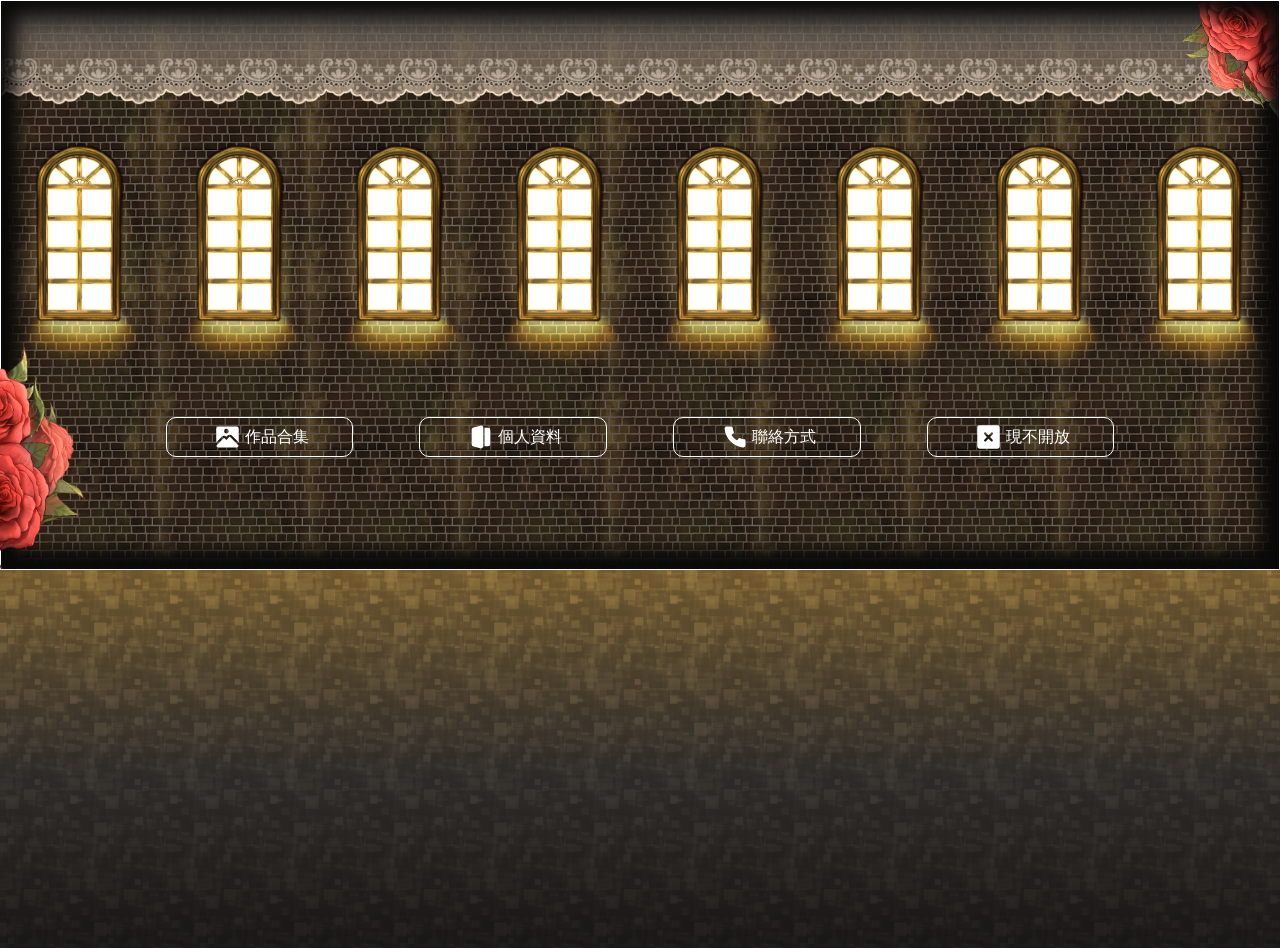
==== index.html @ f8ab7130 "123" ====
<!DOCTYPE html>
<html lang="en">
<head>
    <meta charset="UTF-8">
    <meta name="viewport" content="width=device-width, initial-scale=1.0">
    <title>LaMancha Land</title>
    <!--放置連結檔案用區域-->
    <link rel="stylesheet" href="css\style.css"><!--css-->
    <link href="https://cdn.jsdelivr.net/npm/bootstrap@5.3.2/dist/css/bootstrap.min.css" rel="stylesheet" integrity="sha384-T3c6CoIi6uLrA9TneNEoa7RxnatzjcDSCmG1MXxSR1GAsXEV/Dwwykc2MPK8M2HN" crossorigin="anonymous"><!--bootstrap-->
</head>

<body><!--測試-->
    <div class="container-box">
        <div class="nav-after1" style="color: #fff;">
            <!-- 0 -->
        </div>
        <div class="nav-div"style="color: #fff;">
            <!-- 123 -->
        </div>
        <div class="nav-flex"style="color: #fff;">
            <!-- 123456789\45151515115 -->
        </div>
        <div class=matou>

        </div>
        <div class="main-content">
            <span class="left-flower" > </span>
            <div class="nav-list">
                <button class="button-center">
                    <img src="img\image-svgrepo-com.svg" alt="">
                    <span class="image-word">作品合集</span>
                </button>
                <button class="button-center">
                    <img src="img\sign-out-alt-3-svgrepo-com.svg" alt="">
                    <span class="image-word">個人資料</span>
                </button>
                <button class="button-center">
                    <img src="img\phone-svgrepo-com.svg" alt="">
                    <span class="image-word">聯絡方式</span>
                </button>
                <button class="button-center">
                    <img src="img\full-cross-circle-svgrepo-com.svg" alt="">
                    <span class="image-word">現不開放</span>
                </button>
                <!--圖與字需要中線對齊，且圖案大小符合字的大小-->
            </div>

        </div>
        <div class=nav-floor>
            <!-- 123 -->
        </div>
    </div>


   
    
</body>
</html>
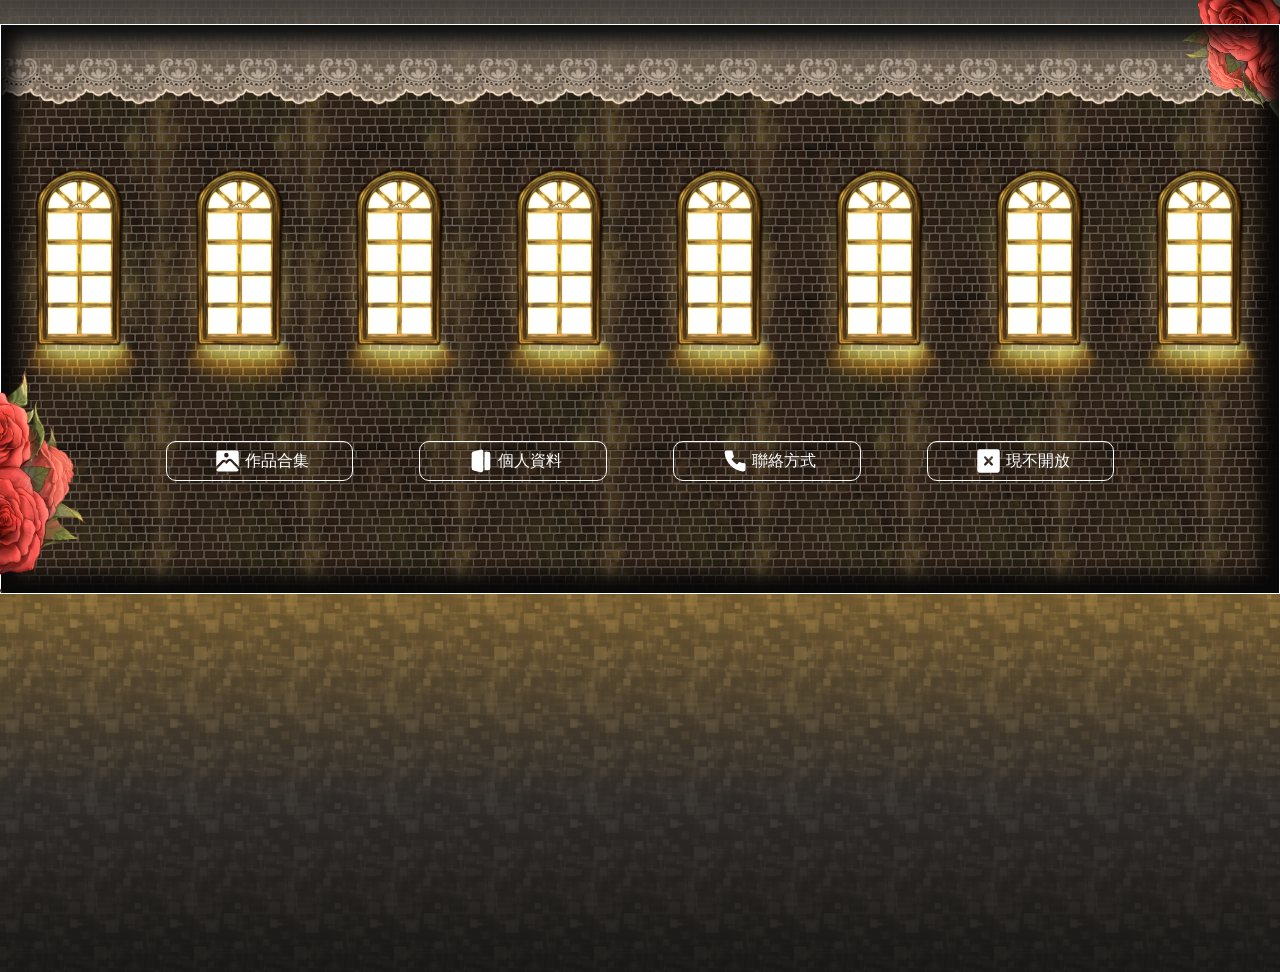
==== commit c6ecb796: "123" ====
--- a/index.html
+++ b/index.html
@@ -1,6 +1,6 @@
 <!DOCTYPE html>
 <html lang="en">
-<head>
+<head>1
     <meta charset="UTF-8">
     <meta name="viewport" content="width=device-width, initial-scale=1.0">
     <title>LaMancha Land</title>
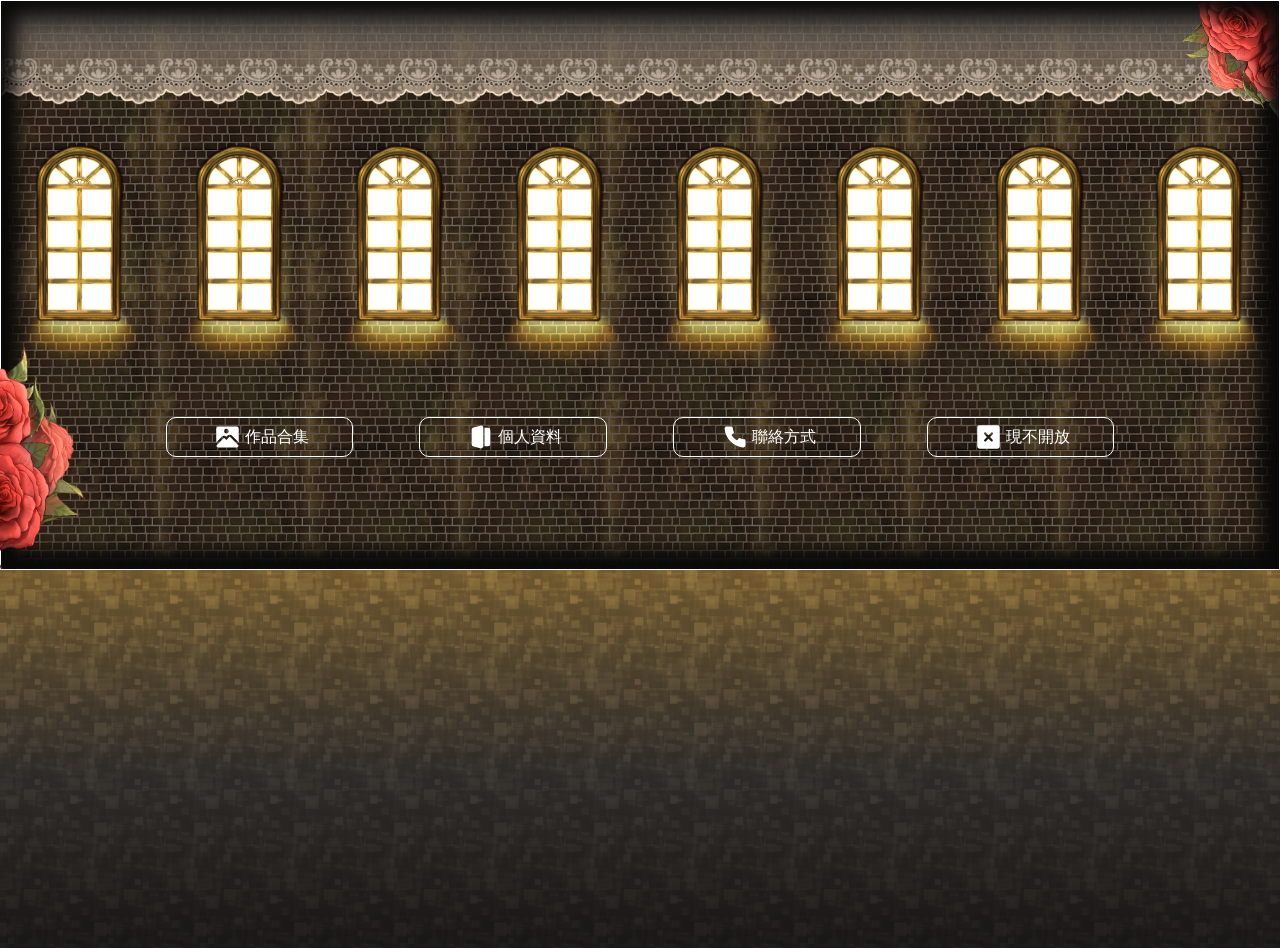
==== commit 70db3dbb: "123" ====
--- a/index.html
+++ b/index.html
@@ -1,6 +1,6 @@
 <!DOCTYPE html>
 <html lang="en">
-<head>1
+<head>
     <meta charset="UTF-8">
     <meta name="viewport" content="width=device-width, initial-scale=1.0">
     <title>LaMancha Land</title>
